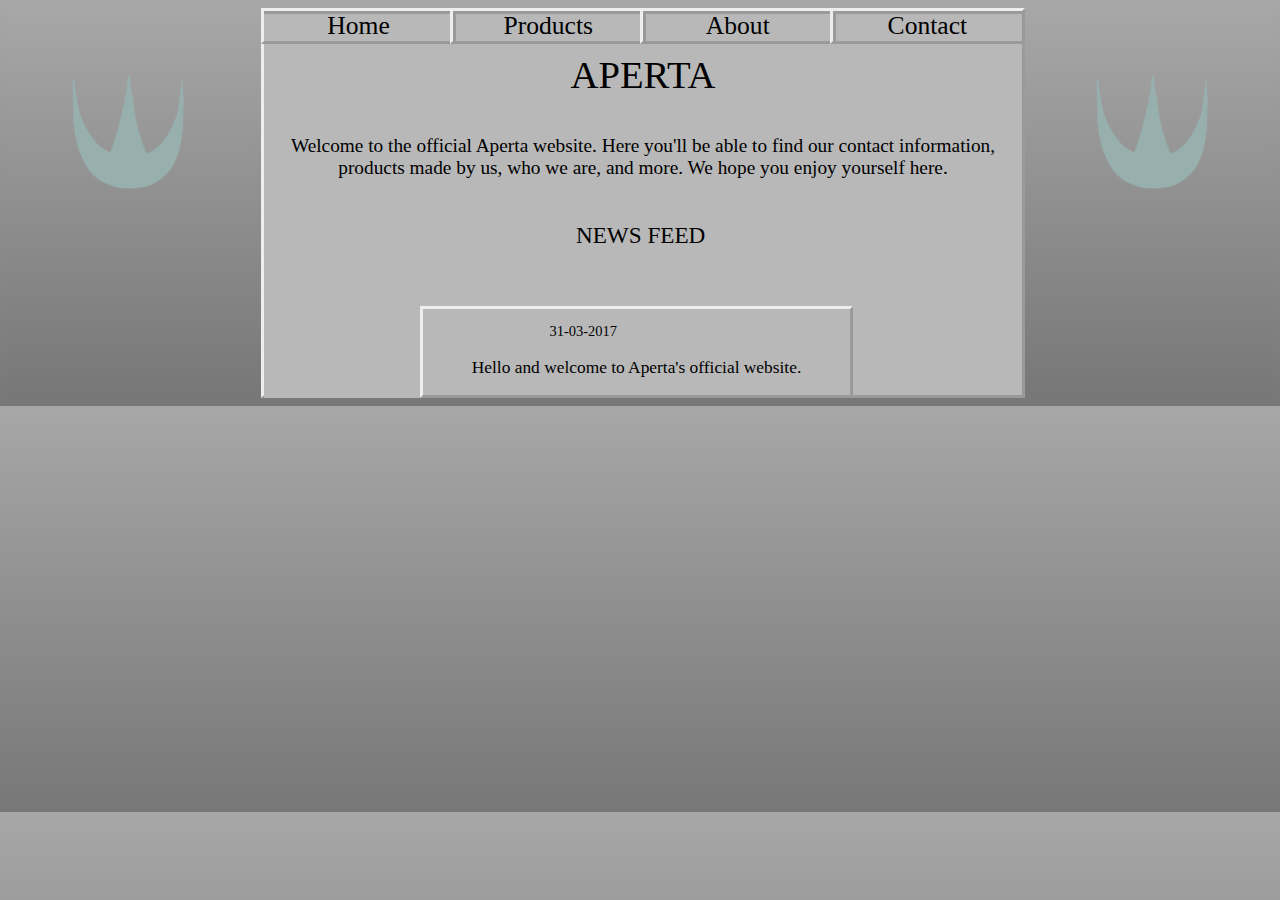
==== index.html @ b2606b0b "Update index.html" ====
<!DOCTYPE html>
<html lang="en">
    <head>
		<meta charset="UTF-8">
		<meta name="viewport" content="width=device-width, initial-scale=1">
        <title>APERTA</title>
        <link rel="stylesheet" type="text/css" href="/css/main.css">
        <link rel="shortcut icon" type="image/x-icon" href="/favicon.ico?">
        <script>
            function goToLink(link) {
                if (link !== undefined) {
                    window.location.href = link;
                }
            }
        </script>
    </head>
    
    <body>
        <div id="blue_back" >

            <div id="green_back" >

                <div id="logo_image_left"></div>
                <div id="logo_image_right"></div>

                <div id="gray_back" >

                    <div id="buttons">
                        <div class="unselectable" id="button" onclick="goToLink('Aperta.html')">
                            Home
                        </div>
                        <div class="unselectable" id="button" onclick="goToLink('Aperta_Products.html')">
                            Products
                        </div>
                        <div class="unselectable" id="button" onclick="goToLink('Aperta_About.html')">
                            About
                        </div>
                        <div class="unselectable" id="button" onclick="goToLink('Aperta_Contact.html')">
                            Contact
                        </div>
                    </div>

                    <p id="header_text">
                    APERTA
                    </p>
                    
                    <p>
                    Welcome to the official Aperta website. Here you'll be able to find our contact information, products made by us, who we are, and more. We hope you enjoy yourself here.
                    </p>

                    <div id="news_main">

                        <p id="news_title">
                            NEWS FEED
                        </p>

                        <div id="news_post">
                            <p id="news_post_date">
                                31-03-2017
                            </p>

                            <p id="news_post_text">
                                Hello and welcome to Aperta's official website.
                            </p>
                        </div>
                    </div>
                </div>
            </div>
        </div>
    </body>
</html>
---- css/main.css ----
/*Body*/
body {
    background: #a7a7a7; /* For browsers that do not support gradients */
    background: -webkit-linear-gradient(#a7a7a7, #777777); /* For Safari 5.1 to 6.0 */
    background: -o-linear-gradient(#a7a7a7, #777777); /* For Opera 11.1 to 12.0 */
    background: -moz-linear-gradient(#a7a7a7, #777777); /* For Firefox 3.6 to 15 */
    background: linear-gradient(#a7a7a7, #777777); /* Standard syntax */
    font-family: Cambria;
    text-align: center;
    height: 100%;

    font-size: 150%;
    font-size: 1.51vw;
}

/*Backgrounds*/
#blue_back {
    margin-left: 0px;
    width: 100%;
    background: #a7a7a7; /* For browsers that do not support gradients */
    background: -webkit-linear-gradient(#a7a7a7, #777777); /* For Safari 5.1 to 6.0 */
    background: -o-linear-gradient(#a7a7a7, #777777); /* For Opera 11.1 to 12.0 */
    background: -moz-linear-gradient(#a7a7a7, #777777); /* For Firefox 3.6 to 15 */
    background: linear-gradient(#a7a7a7, #777777); /* Standard syntax */
    height: 100%;
}

#green_back {
    margin-left: 50%;
    width: 50%;
    background: #a7a7a7; /* For browsers that do not support gradients */
    background: -webkit-linear-gradient(#a7a7a7, #777777); /* For Safari 5.1 to 6.0 */
    background: -o-linear-gradient(#a7a7a7, #777777); /* For Opera 11.1 to 12.0 */
    background: -moz-linear-gradient(#a7a7a7, #777777); /* For Firefox 3.6 to 15 */
    background: linear-gradient(#a7a7a7, #777777); /* Standard syntax */
    height: 100%;
}

#gray_back {
    margin-left: -60%;
    width: 120%;
    background-color: #b8b8b8;
    height: 100%;
    /*box-shadow: 10px 10px 5px #555555;*/
    border: outset 3px;
}

/*News*/
#news_title {
    margin-top: 7.5%;
    margin-left: 32.5%;
    font-size: 120%;
}

#news_main {
    margin-left: 0px;
    margin-top: 0px;
    margin-right: 0px;
    margin-bottom: 0px;
    background-color: #b8b8b8;
    width: 75%;
}

#news_post {
    margin-left: 27.5%;
    margin-top: 10%;
    margin-right: -3px;
    margin-bottom: -3px;
    background-color: #b8b8b8;
    border: outset 3px;
    height: 20%;
    width: 75%;
}

#news_post_date {
    margin-left: -25%;
    font-size: 75%;
}

#news_post_text {
    font-size: 90%;
}

/*Divine Buttons*/
#buttons {
    margin-left: -3px;
    margin-top: -3px;
    margin-right: -3px;
    border: outset 3px;
    height: 7.5%;
}

#button {
    margin-left: -3px;
    margin-top: -3px;
    margin-right: -3px;
    margin-bottom: -3px;
    border: outset 3px;
    height: 100%;
    width: 25%;
    text-align: center;
    display: flex;
    align-items: center;
    justify-content: center;
    float: left;
    font-size: 100%;
    font-size: 2vw;
    cursor: default;
}

    #button:hover {
        border: inset 3px;
        cursor: pointer;
    }

/*Text*/
#header_text {
    font-size: 200%;
}

/*Logo Images*/
#logo_image_left {
    background-image: url("/Logo_Cut.png");
    background-repeat: no-repeat;
    background-position: 100%;
    border-radius: 100%;
    background-size: cover;
    width: 15%;
    height: 15%;
    position: absolute;
    top: 7.5%;
    left: 2.5%;
}

#logo_image_right {
    background-image: url("/Logo_Cut.png");
    background-repeat: no-repeat;
    background-position: 100%;
    border-radius: 100%;
    background-size: cover;
    width: 15%;
    height: 15%;
    position: absolute;
    top: 7.5%;
    right: 2.5%;
}

/*Classes*/
.unselectable {
    -webkit-touch-callout: none;
    -webkit-user-select: none;
    -moz-user-select: none;
    -ms-user-select: none;
    user-select: none;
}
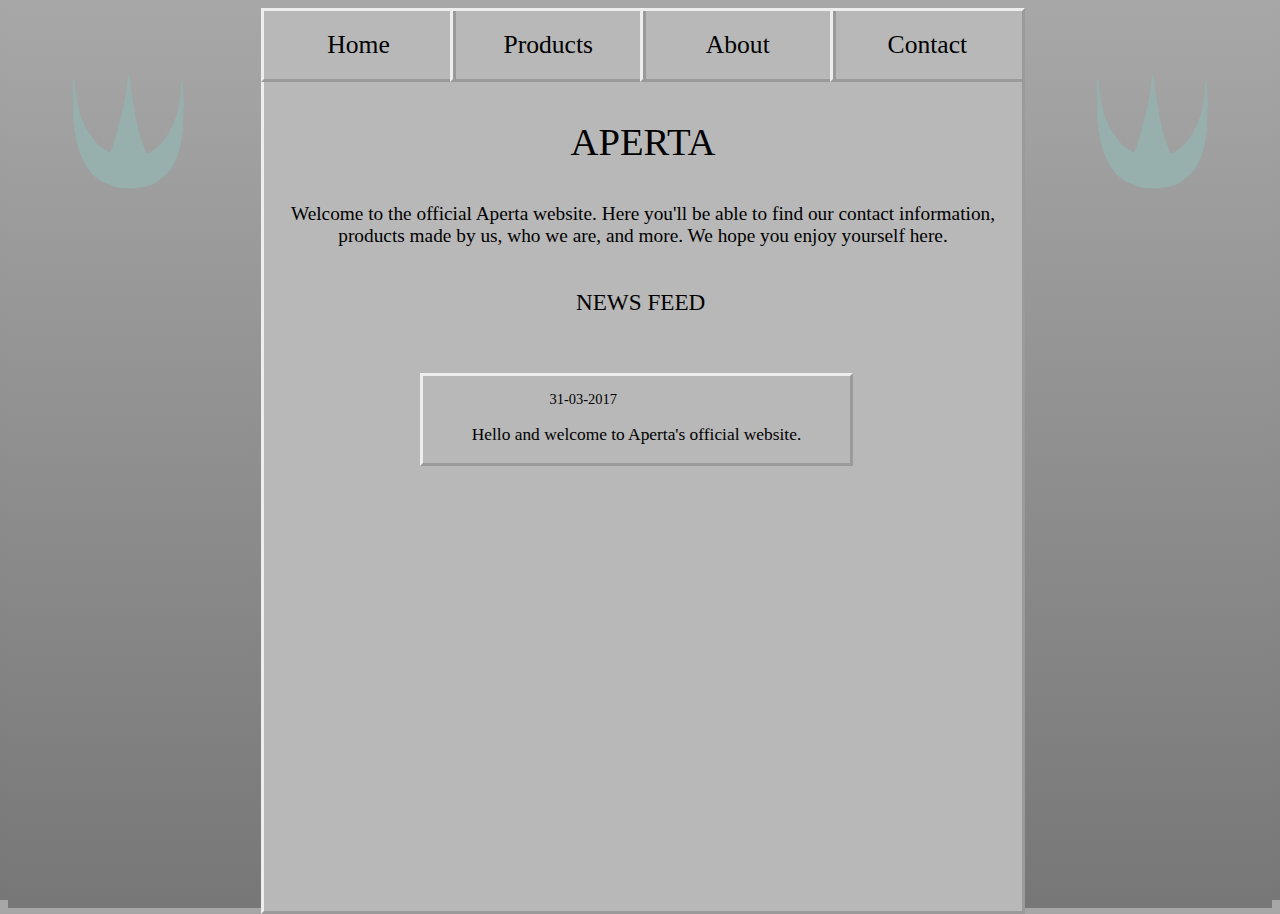
==== commit ae19183d: "Update index.html" ====
--- a/index.html
+++ b/index.html
@@ -1,12 +1,12 @@
 <!DOCTYPE html>
 <html lang="en">
     <head>
-		<meta charset="UTF-8">
-		<meta name="viewport" content="width=device-width, initial-scale=1">
+	<meta charset="UTF-8">
+	<meta name="viewport" content="width=device-width, initial-scale=1">
         <title>APERTA</title>
         <link rel="stylesheet" type="text/css" href="/css/main.css">
         <link rel="shortcut icon" type="image/x-icon" href="/favicon.ico?">
-        <script>
+        <script type="text/javascript">
             function goToLink(link) {
                 if (link !== undefined) {
                     window.location.href = link;
@@ -26,16 +26,16 @@
                 <div id="gray_back" >
 
                     <div id="buttons">
-                        <div class="unselectable" id="button" onclick="goToLink('Aperta.html')">
+                        <div class="unselectable" id="button" onclick="goToLink('/')">
                             Home
                         </div>
-                        <div class="unselectable" id="button" onclick="goToLink('Aperta_Products.html')">
+                        <div class="unselectable" id="button" onclick="goToLink('/products/')">
                             Products
                         </div>
-                        <div class="unselectable" id="button" onclick="goToLink('Aperta_About.html')">
+                        <div class="unselectable" id="button" onclick="goToLink('/about/')">
                             About
                         </div>
-                        <div class="unselectable" id="button" onclick="goToLink('Aperta_Contact.html')">
+                        <div class="unselectable" id="button" onclick="goToLink('/contact/')">
                             Contact
                         </div>
                     </div>
--- a/css/main.css
+++ b/css/main.css
@@ -7,10 +7,14 @@
     background: linear-gradient(#a7a7a7, #777777); /* Standard syntax */
     font-family: Cambria;
     text-align: center;
-    height: 100%;
 
     font-size: 150%;
     font-size: 1.51vw;
+}
+
+html, body {
+    min-height: 100% !important;
+    height: 100%;
 }
 
 /*Backgrounds*/
@@ -23,6 +27,7 @@
     background: -moz-linear-gradient(#a7a7a7, #777777); /* For Firefox 3.6 to 15 */
     background: linear-gradient(#a7a7a7, #777777); /* Standard syntax */
     height: 100%;
+    background-repeat: no-repeat;
 }
 
 #green_back {
@@ -34,6 +39,7 @@
     background: -moz-linear-gradient(#a7a7a7, #777777); /* For Firefox 3.6 to 15 */
     background: linear-gradient(#a7a7a7, #777777); /* Standard syntax */
     height: 100%;
+    background-repeat: no-repeat;
 }
 
 #gray_back {
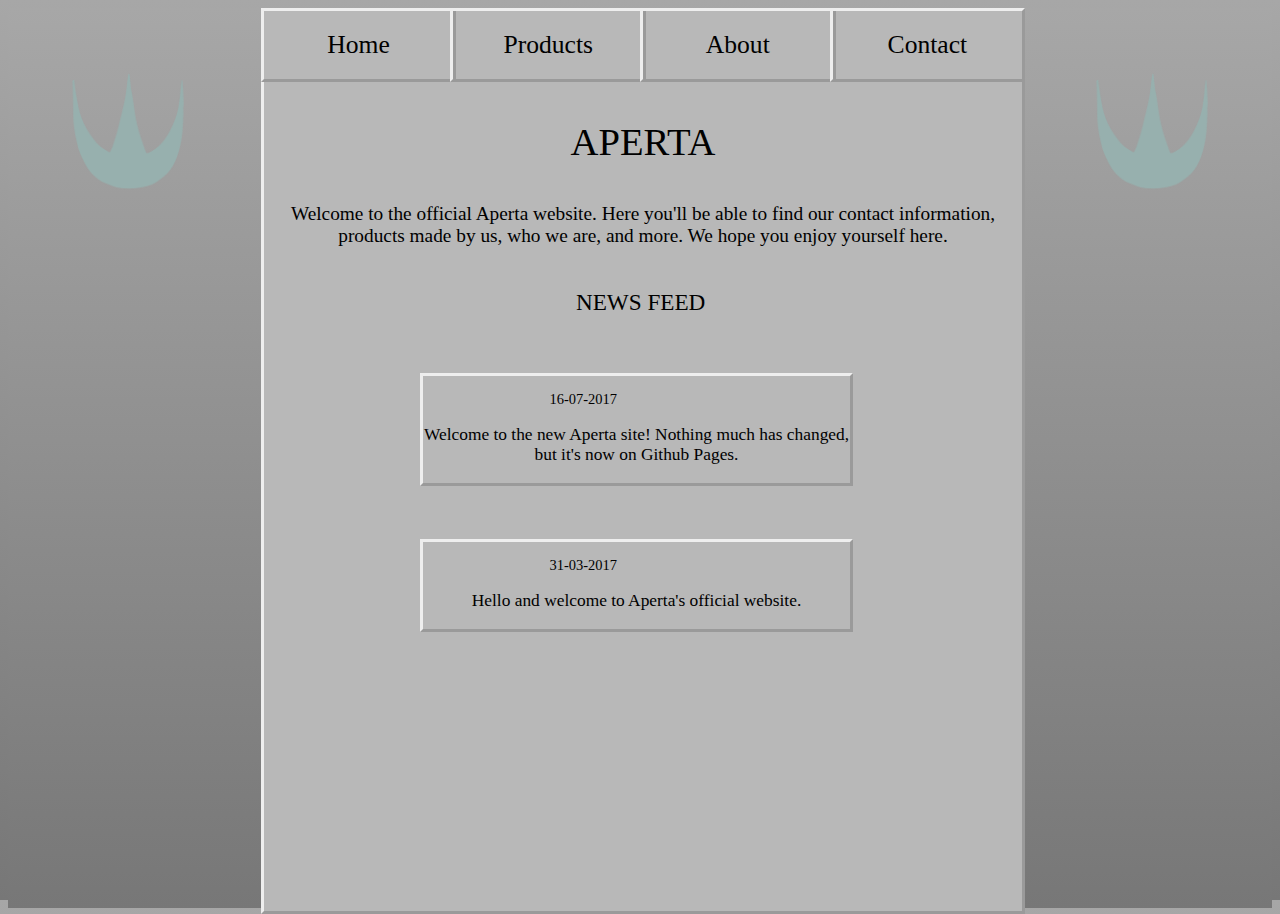
==== commit f13ca94e: "Update index.html" ====
--- a/index.html
+++ b/index.html
@@ -29,13 +29,13 @@
                         <div class="unselectable" id="button" onclick="goToLink('/')">
                             Home
                         </div>
-                        <div class="unselectable" id="button" onclick="goToLink('/products/')">
+                        <div class="unselectable" id="button" onclick="goToLink('/products')">
                             Products
                         </div>
-                        <div class="unselectable" id="button" onclick="goToLink('/about/')">
+                        <div class="unselectable" id="button" onclick="goToLink('/about')">
                             About
                         </div>
-                        <div class="unselectable" id="button" onclick="goToLink('/contact/')">
+                        <div class="unselectable" id="button" onclick="goToLink('/contact')">
                             Contact
                         </div>
                     </div>
@@ -53,7 +53,15 @@
                         <p id="news_title">
                             NEWS FEED
                         </p>
+			<div id="news_post">
+                            <p id="news_post_date">
+                                16-07-2017
+                            </p>
 
+                            <p id="news_post_text">
+                                Welcome to the new Aperta site! Nothing much has changed,<br>but it's now on Github Pages.
+                            </p>
+                        </div>
                         <div id="news_post">
                             <p id="news_post_date">
                                 31-03-2017
